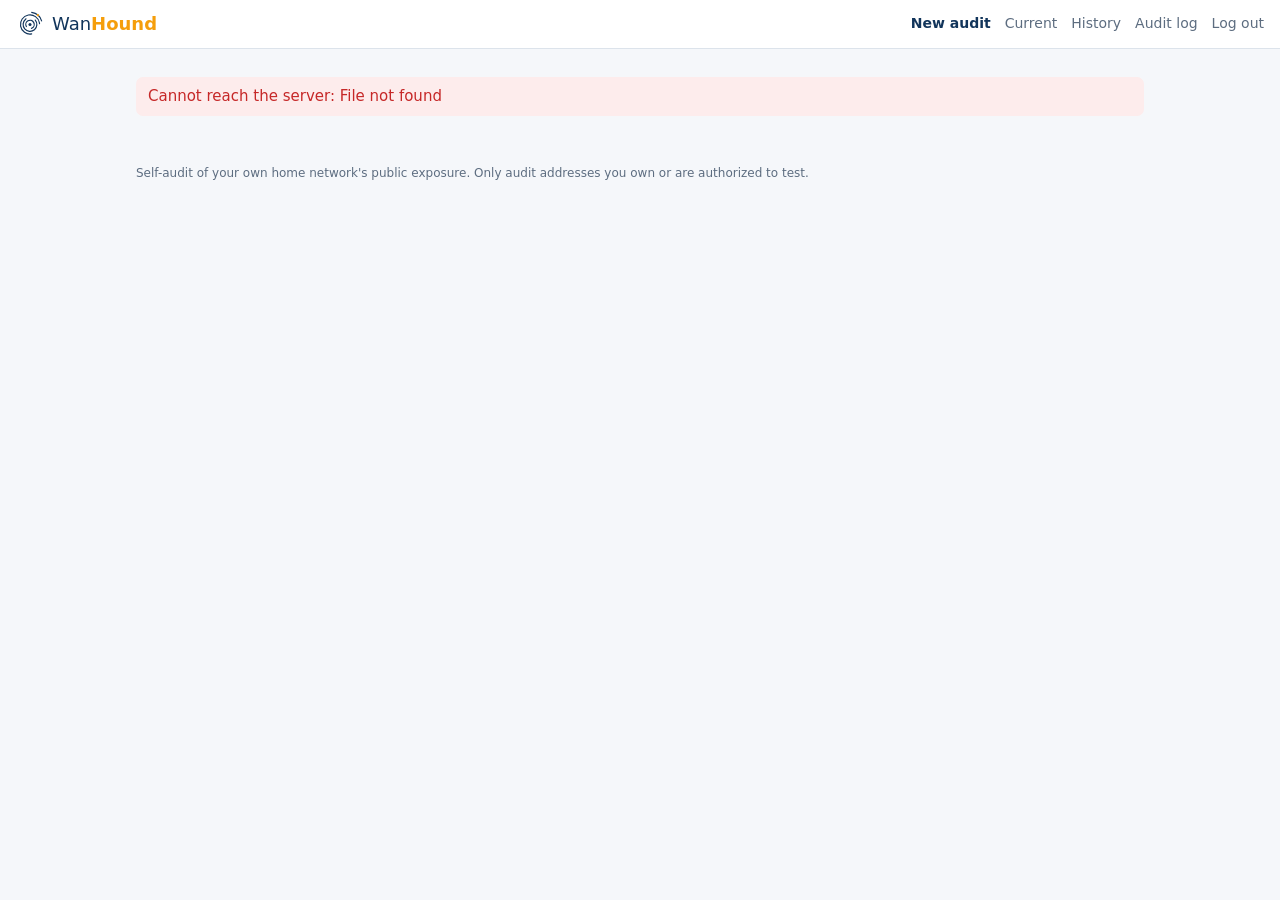
==== internal/web/static/index.html @ 4044973c "P1 complete: adaptive engine, deep identification, structured rules, Web UI Engine: RTT-calibrated t" ====
<!doctype html>
<html lang="en">
<head>
<meta charset="utf-8">
<meta name="viewport" content="width=device-width, initial-scale=1">
<title>WanHound</title>
<link rel="icon" href="logo.svg" type="image/svg+xml">
<link rel="stylesheet" href="style.css">
</head>
<body>
<header class="top">
  <a class="brand" href="#/"><img src="logo.svg" alt="" width="28" height="28"><span>Wan<b>Hound</b></span></a>
  <nav id="nav" hidden>
    <a href="#/">New audit</a>
    <a href="#/task">Current</a>
    <a href="#/history">History</a>
    <a href="#/log">Audit log</a>
    <button id="logout" class="link" type="button">Log out</button>
  </nav>
</header>
<main id="app"><p class="muted">Loading…</p></main>
<footer class="foot">Self-audit of your own home network's public exposure. Only audit addresses you own or are authorized to test.</footer>
<script src="app.js"></script>
</body>
</html>
---- internal/web/static/style.css ----
:root {
  --bg: #f5f7fa; --card: #ffffff; --ink: #12355b; --muted: #5d6d80; --line: #dce3eb;
  --accent: #f59e0b; --accent-ink: #1b1300; --focus: #2563eb;
  --high: #c62828; --medium: #b45f06; --low: #1565c0; --info: #5f7080; --ok: #2e7d32;
  --high-bg: #fdecec; --medium-bg: #fff4e0; --low-bg: #e8f1fd; --ok-bg: #e9f6ea;
}
@media (prefers-color-scheme: dark) {
  :root {
    --bg: #0e151d; --card: #16202b; --ink: #e2eaf2; --muted: #93a3b5; --line: #283645;
    --high: #f26b6b; --medium: #f5b14c; --low: #6db3f8; --info: #9aabb9; --ok: #7dcc84;
    --high-bg: #3a1b1d; --medium-bg: #3a2c12; --low-bg: #142a40; --ok-bg: #16301a;
  }
}
* { box-sizing: border-box; }
html { -webkit-text-size-adjust: 100%; }
body { margin: 0; background: var(--bg); color: var(--ink);
  font: 15px/1.55 system-ui, -apple-system, "Segoe UI", "PingFang SC", "Microsoft YaHei", sans-serif; }
a { color: inherit; }
code, .mono { font-family: ui-monospace, Menlo, Consolas, monospace; font-size: 13px; overflow-wrap: anywhere; }
.top { display: flex; align-items: center; justify-content: space-between; gap: 12px; flex-wrap: wrap;
  padding: 10px 16px; border-bottom: 1px solid var(--line); background: var(--card); }
.brand { display: flex; align-items: center; gap: 8px; text-decoration: none; font-size: 18px; }
.brand b { color: var(--accent); }
nav { display: flex; gap: 14px; flex-wrap: wrap; align-items: center; font-size: 14px; }
nav a { text-decoration: none; color: var(--muted); } nav a.on { color: var(--ink); font-weight: 600; }
main { max-width: 1040px; margin: 0 auto; padding: 20px 16px 40px; }
.foot { max-width: 1040px; margin: 0 auto; padding: 0 16px 24px; color: var(--muted); font-size: 12px; }
h1 { font-size: 22px; margin: 4px 0 12px; } h2 { font-size: 17px; margin: 0 0 10px; } h3 { font-size: 15px; margin: 14px 0 6px; }
.muted { color: var(--muted); } .small { font-size: 13px; }
.card { background: var(--card); border: 1px solid var(--line); border-radius: 10px; padding: 16px; margin: 0 0 16px; }
.grid2 { display: grid; grid-template-columns: 1fr 1fr; gap: 12px; }
@media (max-width: 640px) { .grid2 { grid-template-columns: 1fr; } }
label.f { display: block; font-size: 13px; color: var(--muted); margin: 0 0 4px; }
input[type=text], input[type=password] { width: 100%; padding: 8px 10px; border: 1px solid var(--line); border-radius: 7px;
  background: var(--bg); color: var(--ink); font: inherit; }
input:focus-visible, button:focus-visible, a:focus-visible, summary:focus-visible { outline: 2px solid var(--focus); outline-offset: 2px; }
.opts { display: flex; gap: 16px; flex-wrap: wrap; margin: 6px 0; }
.check { display: flex; gap: 8px; align-items: flex-start; margin: 8px 0; }
.check input { margin-top: 4px; }
button { font: inherit; cursor: pointer; border-radius: 7px; padding: 8px 16px; border: 1px solid var(--line);
  background: var(--card); color: var(--ink); }
button.primary { background: var(--accent); border-color: var(--accent); color: var(--accent-ink); font-weight: 600; }
button.danger { color: var(--high); border-color: var(--high); }
button.link { border: 0; background: none; padding: 0; color: var(--muted); }
button:disabled { opacity: .5; cursor: not-allowed; }
.row { display: flex; gap: 10px; align-items: center; flex-wrap: wrap; }
.err { background: var(--high-bg); color: var(--high); border-radius: 7px; padding: 8px 12px; margin: 8px 0; }
.warn { background: var(--medium-bg); color: var(--ink); border-left: 4px solid var(--medium); border-radius: 6px; padding: 8px 12px; margin: 8px 0; }
.good { background: var(--ok-bg); border-left: 4px solid var(--ok); border-radius: 6px; padding: 8px 12px; margin: 8px 0; }
.bar { height: 10px; background: var(--line); border-radius: 99px; overflow: hidden; margin: 10px 0; }
.bar > div { height: 100%; background: var(--accent); width: 0; transition: width .4s; }
.log { font-size: 13px; color: var(--muted); margin: 6px 0 0; padding-left: 18px; }
.badge { display: inline-block; min-width: 64px; text-align: center; border-radius: 99px; padding: 1px 8px;
  font-size: 11px; font-weight: 700; letter-spacing: .03em; color: #fff; background: var(--info); vertical-align: middle; }
.badge.high { background: var(--high); } .badge.medium { background: var(--medium); } .badge.low { background: var(--low); }
.badge.none { background: var(--ok); }
.tbl { width: 100%; border-collapse: collapse; font-size: 14px; }
.tbl th, .tbl td { text-align: left; padding: 7px 8px; border-bottom: 1px solid var(--line); vertical-align: top; }
.tbl th { font-size: 12px; color: var(--muted); font-weight: 600; text-transform: uppercase; letter-spacing: .03em; }
.scroll { overflow-x: auto; }
tr.r-high td:first-child { box-shadow: inset 4px 0 var(--high); }
tr.r-medium td:first-child { box-shadow: inset 4px 0 var(--medium); }
tr.r-low td:first-child { box-shadow: inset 4px 0 var(--low); }
details.finding { border: 1px solid var(--line); border-left-width: 4px; border-radius: 8px; margin: 8px 0; background: var(--card); }
details.finding.high { border-left-color: var(--high); } details.finding.medium { border-left-color: var(--medium); }
details.finding.low { border-left-color: var(--low); } details.finding.info { border-left-color: var(--info); }
details.finding summary { cursor: pointer; padding: 10px 12px; list-style: none; display: flex; gap: 10px; align-items: baseline; flex-wrap: wrap; }
details.finding summary::-webkit-details-marker { display: none; }
details.finding .body { padding: 0 12px 12px; }
details.finding .body p { margin: 6px 0; }
.k { display: inline-block; min-width: 92px; color: var(--muted); font-size: 13px; }
.stats { display: flex; gap: 18px; flex-wrap: wrap; margin: 8px 0; }
.stat b { font-size: 20px; display: block; line-height: 1.1; }
.new { color: var(--high); font-weight: 700; } .gone { color: var(--ok); }
.timeline { list-style: none; padding: 0; margin: 0; }
.timeline li { display: grid; grid-template-columns: 26px 1fr; gap: 8px; padding: 10px 0; border-bottom: 1px solid var(--line); }
.timeline .meta { display: flex; gap: 10px; flex-wrap: wrap; align-items: center; }
.event { font-size: 13px; color: var(--medium); }
.diffcell.added { background: var(--high-bg); } .diffcell.removed { background: var(--ok-bg); }
.diffcell.changed { background: var(--medium-bg); }
.labels { display: grid; grid-template-columns: repeat(auto-fill, minmax(240px, 1fr)); gap: 12px; }
.labels a { text-decoration: none; display: block; }
.login { max-width: 380px; margin: 40px auto; }
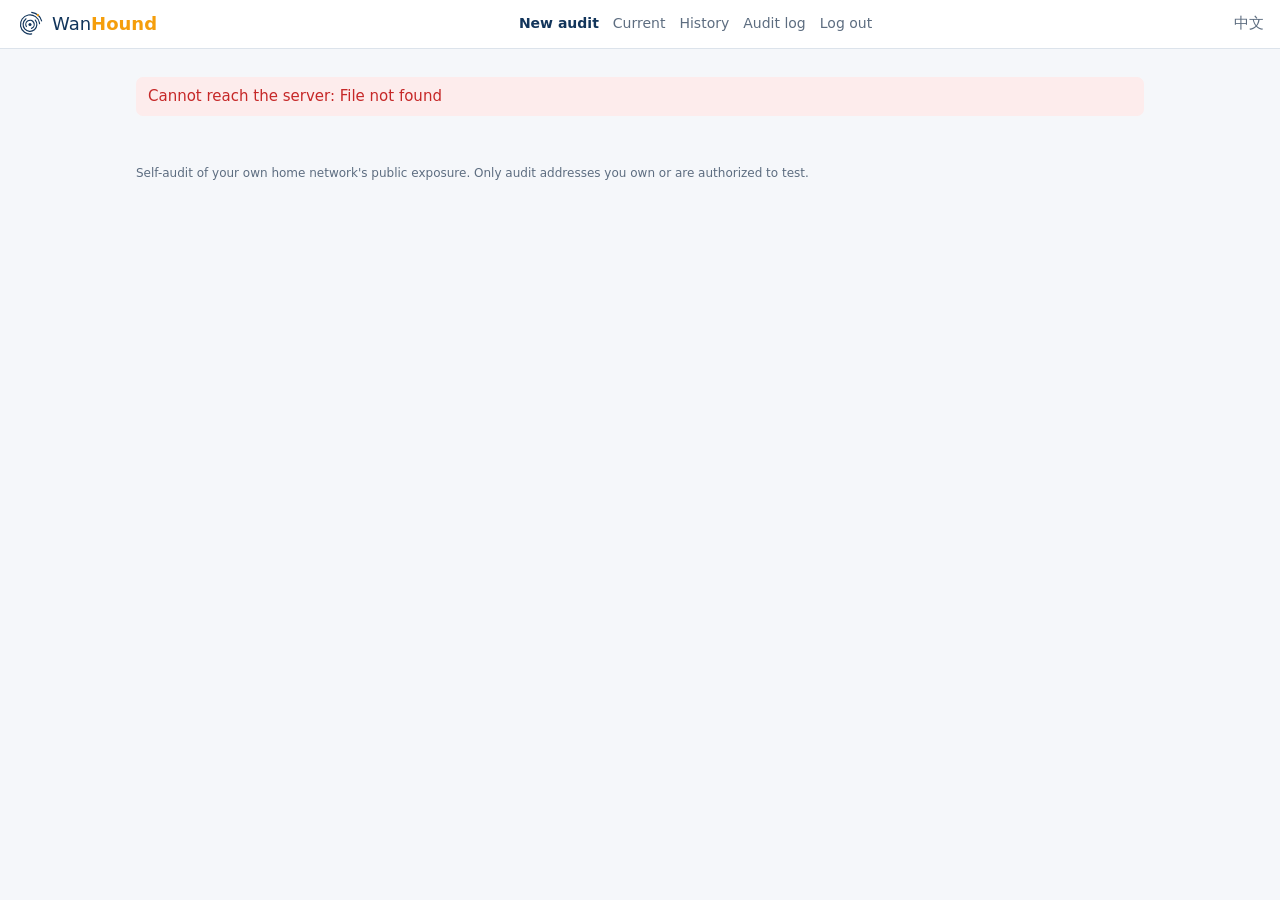
==== commit 7fb9bfe4: "Chinese reports, LanHound IPv6 import, test bench in CI i18n: message catalog (en/zh) and rules.zh.j" ====
--- a/internal/web/static/index.html
+++ b/internal/web/static/index.html
@@ -11,15 +11,16 @@
 <header class="top">
   <a class="brand" href="#/"><img src="logo.svg" alt="" width="28" height="28"><span>Wan<b>Hound</b></span></a>
   <nav id="nav" hidden>
-    <a href="#/">New audit</a>
-    <a href="#/task">Current</a>
-    <a href="#/history">History</a>
-    <a href="#/log">Audit log</a>
-    <button id="logout" class="link" type="button">Log out</button>
+    <a href="#/" data-i18n="nav_new">New audit</a>
+    <a href="#/task" data-i18n="nav_task">Current</a>
+    <a href="#/history" data-i18n="nav_history">History</a>
+    <a href="#/log" data-i18n="nav_log">Audit log</a>
+    <button id="logout" class="link" type="button" data-i18n="logout">Log out</button>
   </nav>
+  <button id="lang" class="link" type="button" data-i18n="lang_switch" aria-label="Language / 语言">中文</button>
 </header>
 <main id="app"><p class="muted">Loading…</p></main>
-<footer class="foot">Self-audit of your own home network's public exposure. Only audit addresses you own or are authorized to test.</footer>
+<footer class="foot" data-i18n="footer">Self-audit of your own home network's public exposure. Only audit addresses you own or are authorized to test.</footer>
 <script src="app.js"></script>
 </body>
 </html>
--- a/internal/web/static/style.css
+++ b/internal/web/static/style.css
@@ -81,3 +81,4 @@
 .labels { display: grid; grid-template-columns: repeat(auto-fill, minmax(240px, 1fr)); gap: 12px; }
 .labels a { text-decoration: none; display: block; }
 .login { max-width: 380px; margin: 40px auto; }
+td.mono { white-space: nowrap; }
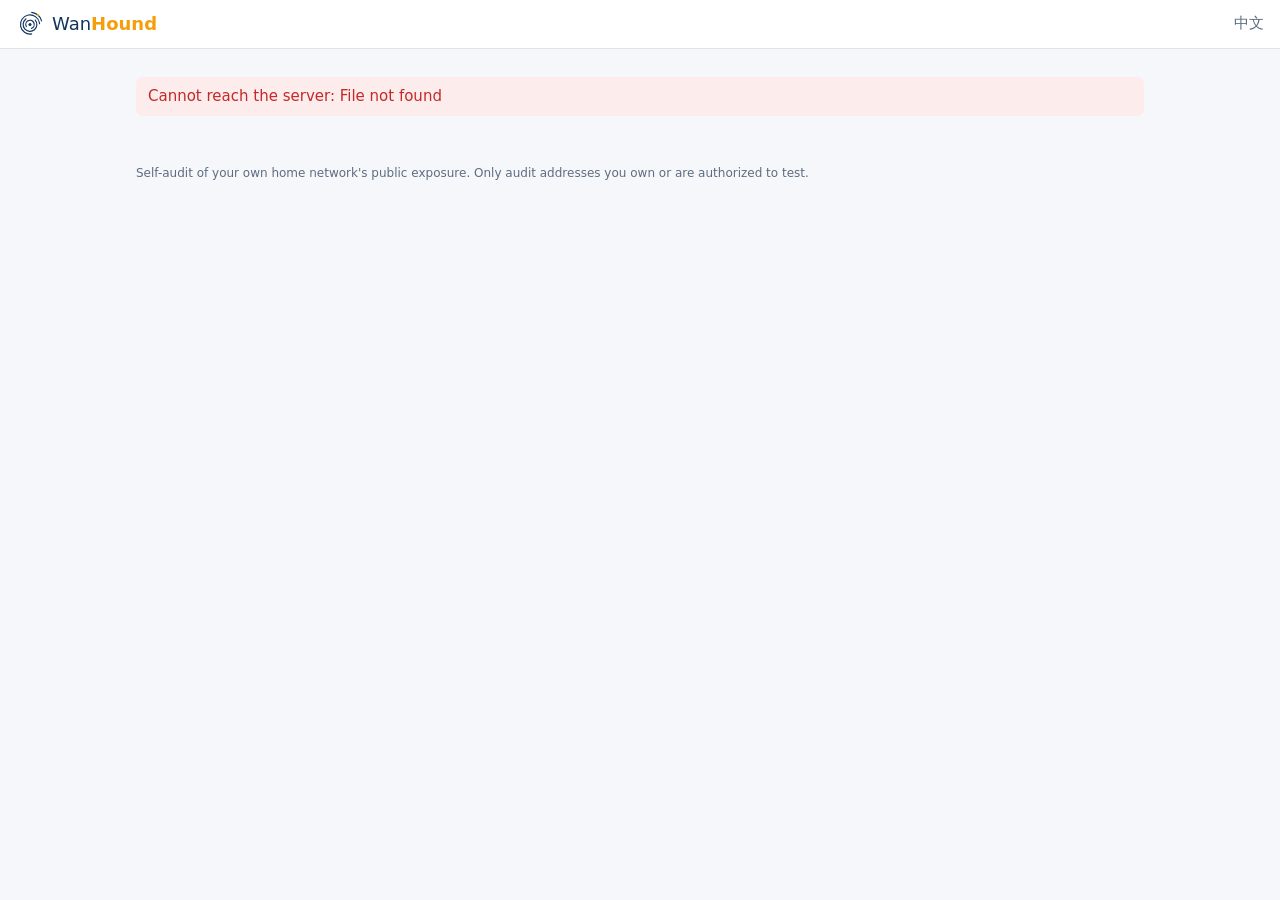
==== commit e428cccc: "Accepted risks: record known findings with a reason and expiry Some findings cannot be fixed right a" ====
--- a/internal/web/static/index.html
+++ b/internal/web/static/index.html
@@ -14,6 +14,7 @@
     <a href="#/" data-i18n="nav_new">New audit</a>
     <a href="#/task" data-i18n="nav_task">Current</a>
     <a href="#/history" data-i18n="nav_history">History</a>
+    <a href="#/accepted" data-i18n="nav_accepted">Accepted risks</a>
     <a href="#/log" data-i18n="nav_log">Audit log</a>
     <button id="logout" class="link" type="button" data-i18n="logout">Log out</button>
   </nav>
--- a/internal/web/static/style.css
+++ b/internal/web/static/style.css
@@ -12,6 +12,7 @@
   }
 }
 * { box-sizing: border-box; }
+[hidden] { display: none !important; }
 html { -webkit-text-size-adjust: 100%; }
 body { margin: 0; background: var(--bg); color: var(--ink);
   font: 15px/1.55 system-ui, -apple-system, "Segoe UI", "PingFang SC", "Microsoft YaHei", sans-serif; }
@@ -80,5 +81,20 @@
 .diffcell.changed { background: var(--medium-bg); }
 .labels { display: grid; grid-template-columns: repeat(auto-fill, minmax(240px, 1fr)); gap: 12px; }
 .labels a { text-decoration: none; display: block; }
-.login { max-width: 380px; margin: 40px auto; }
+.login { max-width: 400px; margin: 8vh auto 40px; padding: 28px 24px 24px; }
+.login h1 { text-align: center; margin: 6px 0 4px; font-size: 20px; }
+.login > p { text-align: center; margin: 0 0 20px; text-wrap: balance; }
+.login input[type=password] { padding: 10px 12px; }
+.login-brand { display: flex; flex-direction: column; align-items: center; gap: 6px; }
+.login-name { font-size: 22px; } .login-name b { color: var(--accent); }
+button.block { display: block; width: 100%; margin-top: 16px; padding: 10px 16px; }
+.login .err { margin: 10px 0 0; }
 td.mono { white-space: nowrap; }
+.small-btn { padding: 2px 10px; font-size: 12px; margin-top: 4px; }
+input[type=file] { font: inherit; color: var(--muted); max-width: 100%; }
+.is-login .foot { text-align: center; }
+details.finding.accepted { opacity: .75; border-left-style: dashed; }
+.accept { margin-top: 8px; display: grid; gap: 8px; }
+.accept input[type=text] { max-width: 520px; }
+select { font: inherit; padding: 4px 8px; border: 1px solid var(--line); border-radius: 7px; background: var(--bg); color: var(--ink); }
+.accept > button { justify-self: start; }
